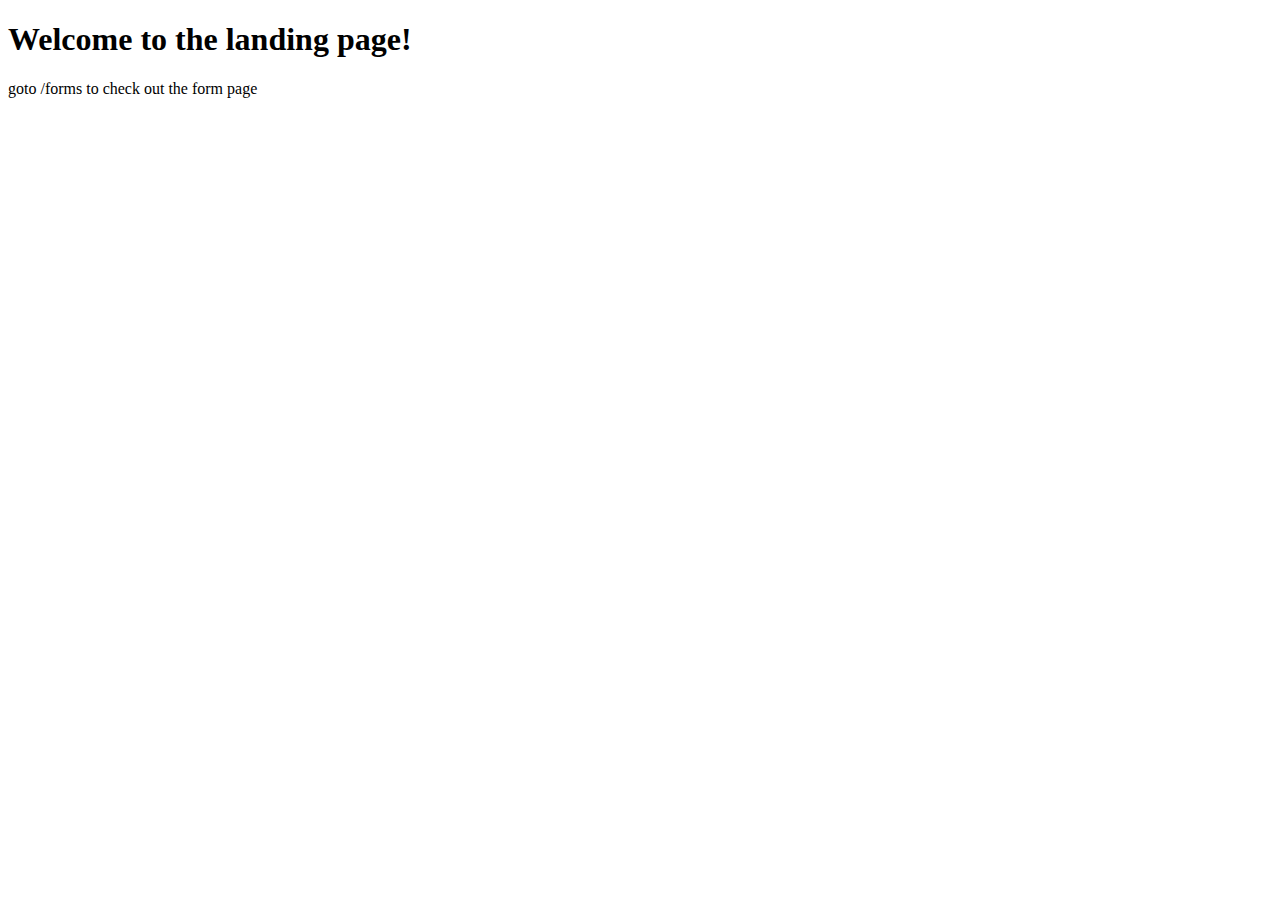
==== secondproject/basicforms/basicapp/templates/basicapp/index.html @ 0b9caf98 "form setup url mapping" ====
<!DOCTYPE html>
<html>
  <head>
    <meta charset="utf-8" />
    <title>landing page</title>
  </head>
  <body>
    <h1>Welcome to the landing page!</h1>
    <p>goto /forms to check out the form page</p>
  </body>
</html>
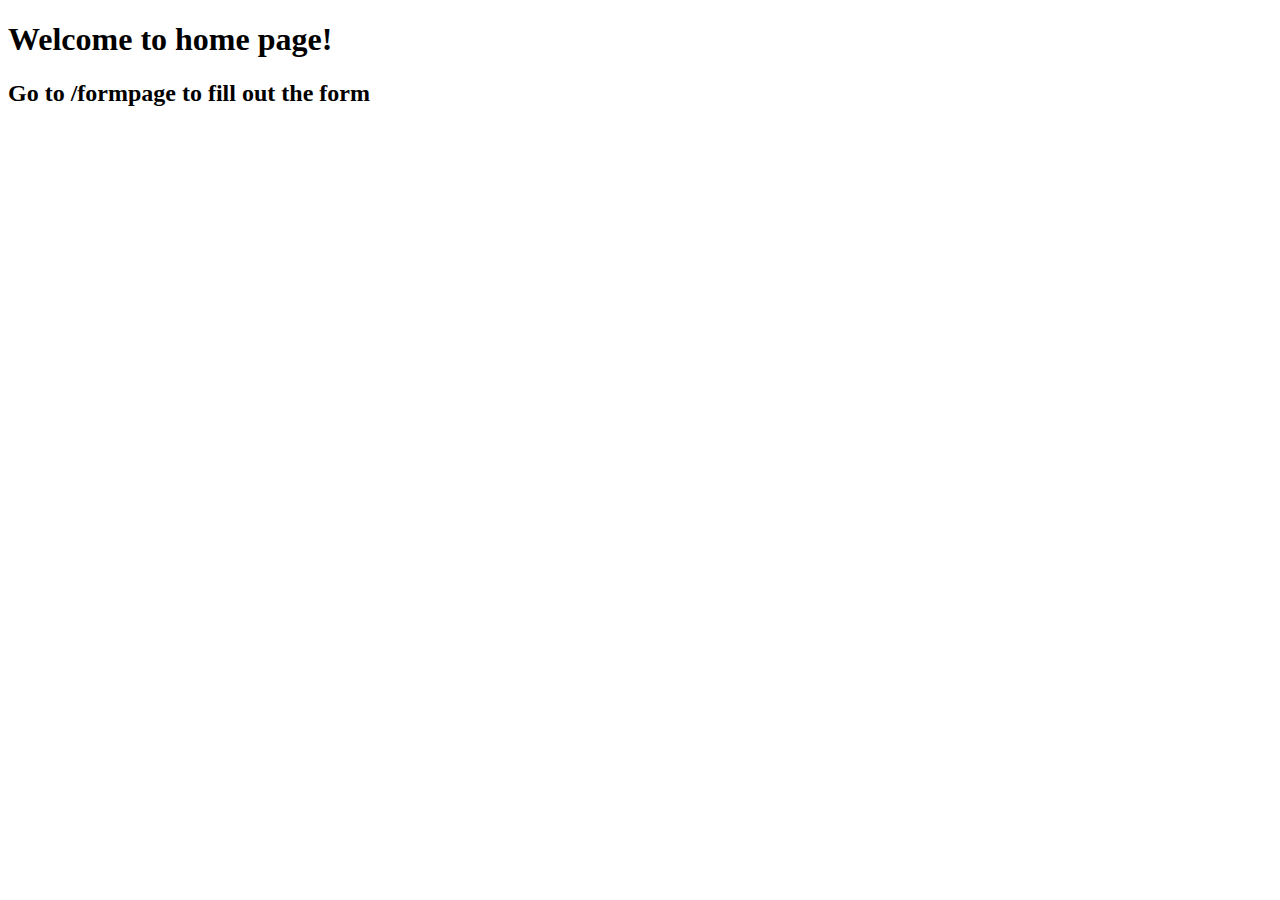
==== commit 4f02decf: "form and index" ====
--- a/secondproject/basicforms/basicapp/templates/basicapp/index.html
+++ b/secondproject/basicforms/basicapp/templates/basicapp/index.html
@@ -2,10 +2,20 @@
 <html>
   <head>
     <meta charset="utf-8" />
-    <title>landing page</title>
+    <title>HOME</title>
+    <link
+      rel="stylesheet"
+      href="https://stackpath.bootstrapcdn.com/bootstrap/4.1.3/css/bootstrap.min.css"
+      integrity="sha384-MCw98/SFnGE8fJT3GXwEOngsV7Zt27NXFoaoApmYm81iuXoPkFOJwJ8ERdknLPMO"
+      crossorigin="anonymous"
+    />
   </head>
   <body>
-    <h1>Welcome to the landing page!</h1>
-    <p>goto /forms to check out the form page</p>
+    <div class="container">
+      <div class="jumbotron">
+        <h1 class="display-4">Welcome to home page!</h1>
+        <h2>Go to /formpage to fill out the form</h2>
+      </div>
+    </div>
   </body>
 </html>
